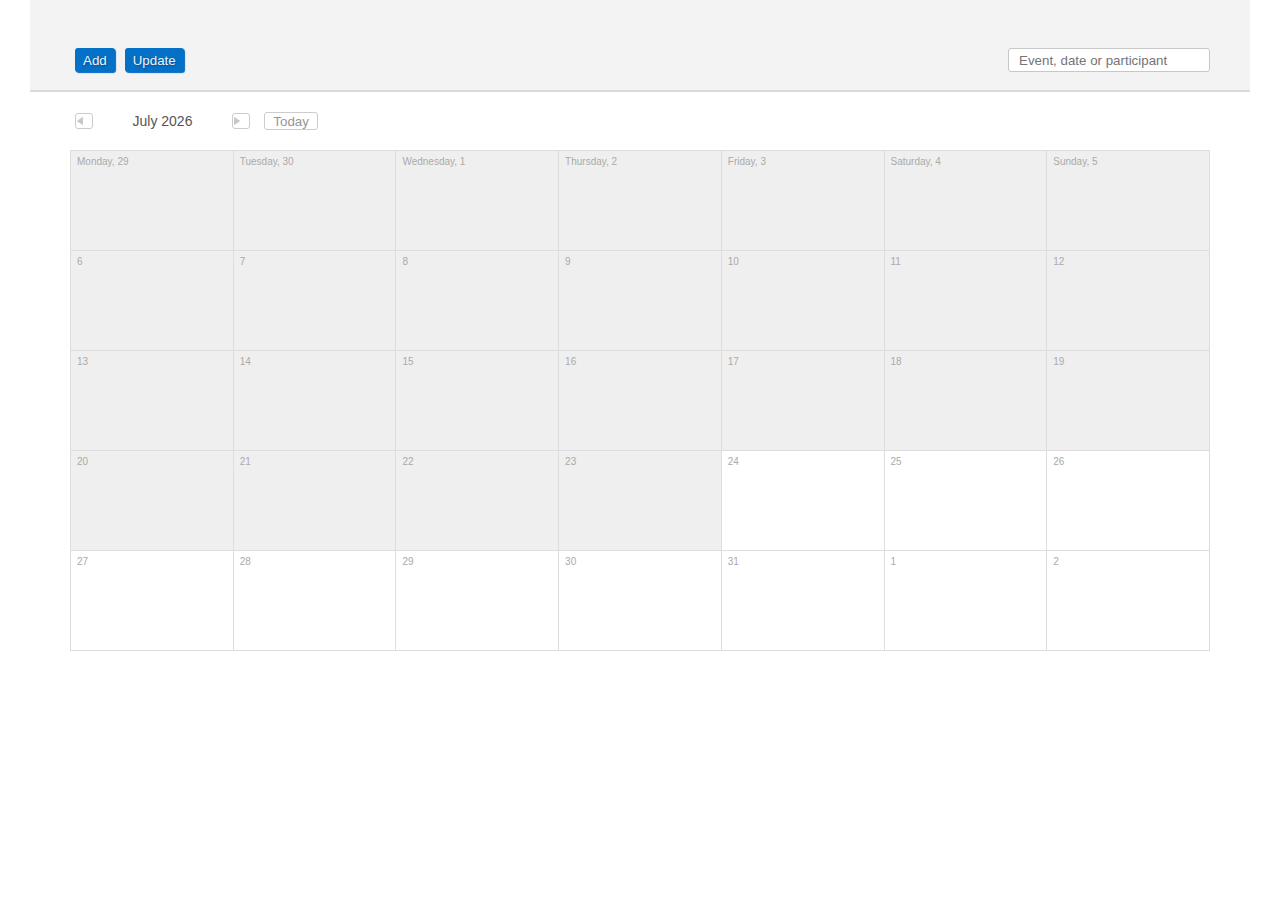
==== index.html @ a8f92604 "some minor changes" ====
<!DOCTYPE html>
<html lang="en">

<head>
  <meta charset="UTF-8">
  <meta name="viewport" content="width=device-width, initial-scale=1.0">
  <meta http-equiv="X-UA-Compatible" content="ie=edge">
  <link rel="stylesheet" href="./src/css/reset.css">
  <link rel="stylesheet" href="./src/css/style.css">
  <title>Calendar</title>
  <script src="./src/js/script.js"></script>
</head>

<body>
  <header class="header container">
    <div id="manage-panel">
      <button id="add" class="btn btn-blue">Add</button>
      <button id="update" class="btn btn-blue">Update</button>
    </div>
    <!-- /.manage-panel -->
    <div id="search-panel">
      <span class="icon"></span>
      <input id="search" type="text" class="search-panel__input" placeholder="Event, date or participant">
      <div id="results" class="search-panel__results"></div>
    </div>
    <!-- /.search-panel -->
  </header>
  <!-- /.header -->
  <main class="calendar container">
    <div class="calendar-date">
      <button id="prev" class="btn btn-prev btn-default">
      </button> <span id="current" class="calendar-date__current"></span>
      <button id="next" class="btn btn-next btn-default"></button>
      <button id="today" class="btn btn-today btn-default">Today</button>
    </div>
    <!-- /.calendar-date -->
    <div class="calendar-body">
      <div id="table"></div>
      <!-- /#table -->
    </div>
    <!-- /.calendar-table -->
  </main>
  <!-- /.main container calendar -->
</body>

</html>
---- src/css/style.css ----
.header{display:-webkit-box;display:-ms-flexbox;display:flex;-webkit-box-pack:justify;-ms-flex-pack:justify;justify-content:space-between;background:#f3f3f3;height:32px;padding:48px 40px 10px 40px;border-bottom:2px solid #dadada;position:relative}.header #manage-panel{display:-webkit-box;display:-ms-flexbox;display:flex}.header #manage-panel .btn-blue{background:#0271c7;color:#f2f2f2;-webkit-box-shadow:1px 1px 1px #0068c1;box-shadow:1px 1px 1px #0068c1;text-shadow:1px 1px 2px #005094}.header #manage-panel .btn-blue:hover{background:#0261c7;color:#ffffff}.header #search-panel .icon{background:url(../icons/svg/magnifying-glass.svg) no-repeat;width:20px;display:inline-block;vertical-align:middle}.header #search-panel .search-panel__input{height:22px;width:180px;border-radius:3px;border:1px solid #c7c7c7;padding:0 10px;outline:none}.calendar-date{padding:20px 0 20px}.calendar-date .btn-prev,.calendar-date .btn-next{width:16px;height:16px;vertical-align:middle;font-size:8px}.calendar-date .btn-prev{background:url(../icons/svg/play-button-reverse.svg) no-repeat}.calendar-date .btn-next{background:url(../icons/svg/play-button.svg) no-repeat}.calendar-date .calendar-date__current{font-size:14px;color:#555555;vertical-align:middle;display:inline-block;width:120px;text-align:center}.container{margin:0 auto;width:1140px}.btn{height:24px;border-radius:3px;margin:0px 5px;padding:0 8px;display:inline-block}.btn-today{height:18px;line-height:18px;vertical-align:middle}.btn-default{border:1px solid #cccccc;background:#ffffff;color:#969696}.btn-close{display:block;cursor:pointer;color:#bbbbbb;position:absolute;right:5px;top:5px;width:14px;height:14px;font-size:12px;text-align:center;line-height:14px}.add-form{margin-top:10px;padding:20px;background:#ffffff;border:1px solid #cccccc;min-height:60px;width:260px;-webkit-box-shadow:-1px 1px 3px #bbbbbb;box-shadow:-1px 1px 3px #bbbbbb;border-radius:3px;position:absolute;z-index:2;top:75px}.search-panel__results{display:none;margin-top:10px;padding:20px;background:#ffffff;border:1px solid #cccccc;min-height:60px;width:180px;-webkit-box-shadow:-1px 1px 3px #bbbbbb;box-shadow:-1px 1px 3px #bbbbbb;border-radius:3px;position:absolute;z-index:2;text-align:left;top:75px;line-height:1.2;right:20px}table,tr,td{border:1px solid #dddddd;border-spacing:0px}tbody{display:table-row-group;vertical-align:middle;border-color:inherit}table{width:100%}tr{height:100px}th,td{vertical-align:top;padding:6px;font-size:10px;color:#aaaaaa;width:14%;cursor:pointer}th{text-align:left}td{position:relative}td.active{background:#c2e4fe;position:relative}td.last{background:#efefef;position:relative}td.active.edit{outline:2px solid #2196f3}td:hover{background:#eeeeee}td.current{background:#f4f4f4}.add-form-advanced,.add-form-edit{margin-top:10px;padding:20px;background:#ffffff;border:1px solid #cccccc;width:260px;-webkit-box-shadow:-1px 1px 3px #bbbbbb;box-shadow:-1px 1px 3px #bbbbbb;border-radius:3px;position:absolute;right:-320px;top:-32px;z-index:2}.add-form>input,.add-form-advanced>input{width:260px;margin-bottom:10px;height:22px;border:1px solid #ccc;border-radius:3px}.add-form-advanced>textarea,.add-form-edit>textarea{width:260px;margin-bottom:10px;height:60px;border:1px solid #ccc;border-radius:3px}.add-form>button{height:22px}#calendar-body{padding:8px 40px 10px 40px}#table{position:relative}
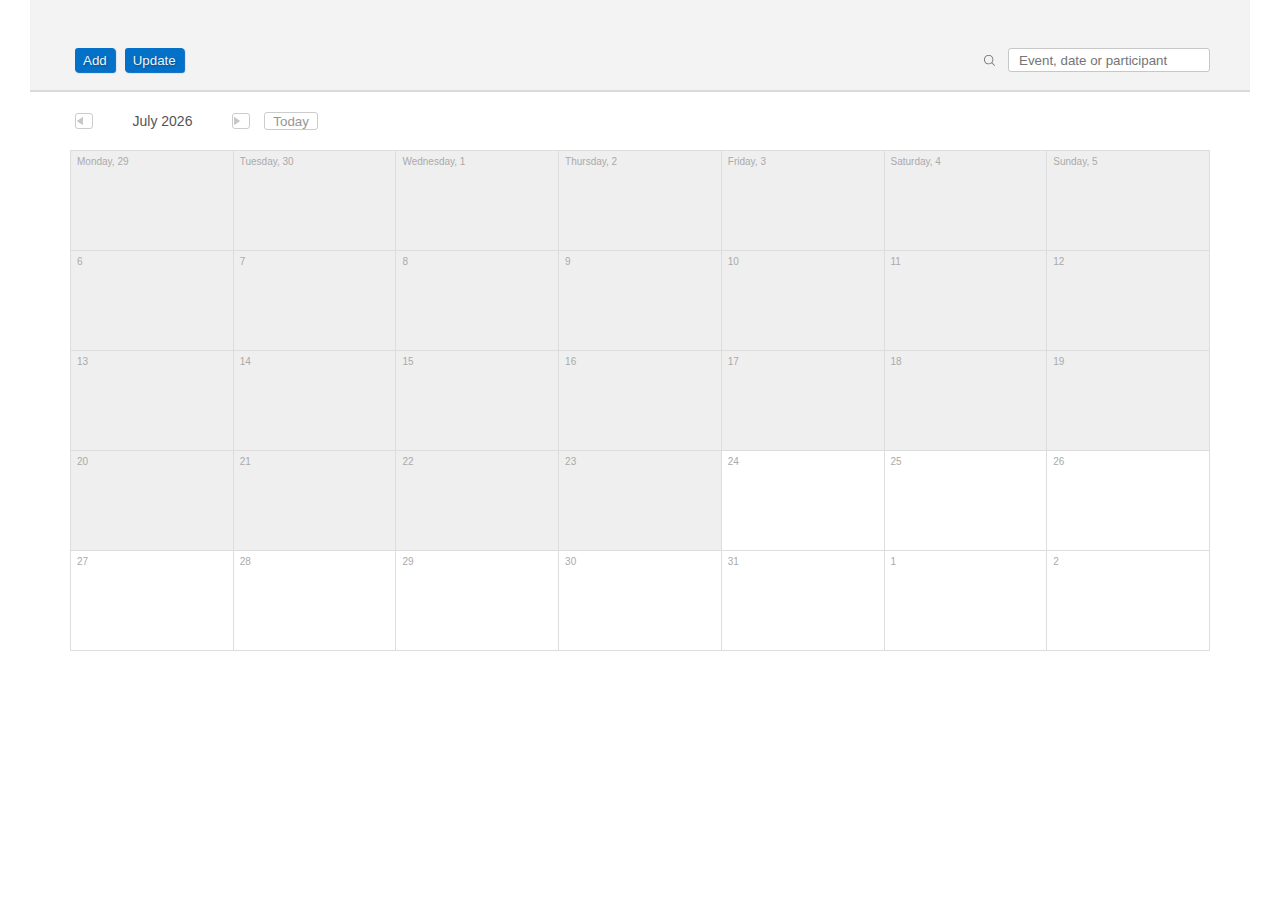
==== commit 644934a9: "fix: editor and advanced forms position" ====
--- a/index.html
+++ b/index.html
@@ -8,7 +8,7 @@
   <link rel="stylesheet" href="./src/css/reset.css">
   <link rel="stylesheet" href="./src/css/style.css">
   <title>Calendar</title>
-  <script src="./src/js/script.js"></script>
+  <script src="./src/js/script.min.js"></script>
 </head>
 
 <body>
--- a/src/css/style.css
+++ b/src/css/style.css
@@ -1 +1 @@
-.header{display:-webkit-box;display:-ms-flexbox;display:flex;-webkit-box-pack:justify;-ms-flex-pack:justify;justify-content:space-between;background:#f3f3f3;height:32px;padding:48px 40px 10px 40px;border-bottom:2px solid #dadada;position:relative}.header #manage-panel{display:-webkit-box;display:-ms-flexbox;display:flex}.header #manage-panel .btn-blue{background:#0271c7;color:#f2f2f2;-webkit-box-shadow:1px 1px 1px #0068c1;box-shadow:1px 1px 1px #0068c1;text-shadow:1px 1px 2px #005094}.header #manage-panel .btn-blue:hover{background:#0261c7;color:#ffffff}.header #search-panel .icon{background:url(../icons/svg/magnifying-glass.svg) no-repeat;width:20px;display:inline-block;vertical-align:middle}.header #search-panel .search-panel__input{height:22px;width:180px;border-radius:3px;border:1px solid #c7c7c7;padding:0 10px;outline:none}.calendar-date{padding:20px 0 20px}.calendar-date .btn-prev,.calendar-date .btn-next{width:16px;height:16px;vertical-align:middle;font-size:8px}.calendar-date .btn-prev{background:url(../icons/svg/play-button-reverse.svg) no-repeat}.calendar-date .btn-next{background:url(../icons/svg/play-button.svg) no-repeat}.calendar-date .calendar-date__current{font-size:14px;color:#555555;vertical-align:middle;display:inline-block;width:120px;text-align:center}.container{margin:0 auto;width:1140px}.btn{height:24px;border-radius:3px;margin:0px 5px;padding:0 8px;display:inline-block}.btn-today{height:18px;line-height:18px;vertical-align:middle}.btn-default{border:1px solid #cccccc;background:#ffffff;color:#969696}.btn-close{display:block;cursor:pointer;color:#bbbbbb;position:absolute;right:5px;top:5px;width:14px;height:14px;font-size:12px;text-align:center;line-height:14px}.add-form{margin-top:10px;padding:20px;background:#ffffff;border:1px solid #cccccc;min-height:60px;width:260px;-webkit-box-shadow:-1px 1px 3px #bbbbbb;box-shadow:-1px 1px 3px #bbbbbb;border-radius:3px;position:absolute;z-index:2;top:75px}.search-panel__results{display:none;margin-top:10px;padding:20px;background:#ffffff;border:1px solid #cccccc;min-height:60px;width:180px;-webkit-box-shadow:-1px 1px 3px #bbbbbb;box-shadow:-1px 1px 3px #bbbbbb;border-radius:3px;position:absolute;z-index:2;text-align:left;top:75px;line-height:1.2;right:20px}table,tr,td{border:1px solid #dddddd;border-spacing:0px}tbody{display:table-row-group;vertical-align:middle;border-color:inherit}table{width:100%}tr{height:100px}th,td{vertical-align:top;padding:6px;font-size:10px;color:#aaaaaa;width:14%;cursor:pointer}th{text-align:left}td{position:relative}td.active{background:#c2e4fe;position:relative}td.last{background:#efefef;position:relative}td.active.edit{outline:2px solid #2196f3}td:hover{background:#eeeeee}td.current{background:#f4f4f4}.add-form-advanced,.add-form-edit{margin-top:10px;padding:20px;background:#ffffff;border:1px solid #cccccc;width:260px;-webkit-box-shadow:-1px 1px 3px #bbbbbb;box-shadow:-1px 1px 3px #bbbbbb;border-radius:3px;position:absolute;right:-320px;top:-32px;z-index:2}.add-form>input,.add-form-advanced>input{width:260px;margin-bottom:10px;height:22px;border:1px solid #ccc;border-radius:3px}.add-form-advanced>textarea,.add-form-edit>textarea{width:260px;margin-bottom:10px;height:60px;border:1px solid #ccc;border-radius:3px}.add-form>button{height:22px}#calendar-body{padding:8px 40px 10px 40px}#table{position:relative}
+.header{display:-webkit-box;display:-ms-flexbox;display:flex;-webkit-box-pack:justify;-ms-flex-pack:justify;justify-content:space-between;background:#f3f3f3;height:32px;padding:48px 40px 10px 40px;border-bottom:2px solid #dadada;position:relative}.header #manage-panel{display:-webkit-box;display:-ms-flexbox;display:flex}.header #manage-panel .btn-blue{background:#0271c7;color:#f2f2f2;-webkit-box-shadow:1px 1px 1px #0068c1;box-shadow:1px 1px 1px #0068c1;text-shadow:1px 1px 2px #005094}.header #manage-panel .btn-blue:hover{background:#0261c7;color:#ffffff}.header #manage-panel .add-form{margin-top:10px;padding:20px;background:#ffffff;border:1px solid #cccccc;min-height:60px;width:260px;-webkit-box-shadow:-1px 1px 3px #bbbbbb;box-shadow:-1px 1px 3px #bbbbbb;border-radius:3px;position:absolute;z-index:2;top:75px}.header #search-panel .icon{background:url(../icons/svg/magnifying-glass.svg) no-repeat;width:20px;height:25px;display:inline-block;vertical-align:middle}.header #search-panel .search-panel__input{height:22px;width:180px;border-radius:3px;border:1px solid #c7c7c7;padding:0 10px;outline:none}.header #search-panel .search-panel__results{display:none;margin-top:10px;padding:20px;background:#ffffff;border:1px solid #cccccc;min-height:60px;width:180px;-webkit-box-shadow:-1px 1px 3px #bbbbbb;box-shadow:-1px 1px 3px #bbbbbb;border-radius:3px;position:absolute;z-index:2;text-align:left;top:75px;line-height:1.2;right:20px}.calendar-date{padding:20px 0 20px}.calendar-date .btn-prev,.calendar-date .btn-next{width:16px;height:16px;vertical-align:middle;font-size:8px}.calendar-date .btn-prev{background:url(../icons/svg/play-button-reverse.svg) no-repeat}.calendar-date .btn-next{background:url(../icons/svg/play-button.svg) no-repeat}.calendar-date .calendar-date__current{font-size:14px;color:#555555;vertical-align:middle;display:inline-block;width:120px;text-align:center}.container{margin:0 auto;width:1140px}.btn{height:24px;border-radius:3px;margin:0px 5px;padding:0 8px;display:inline-block}.btn-today{height:18px;line-height:18px;vertical-align:middle}.btn-default{border:1px solid #cccccc;background:#ffffff;color:#969696}.btn-close{display:block;cursor:pointer;color:#bbbbbb;position:absolute;right:5px;top:5px;width:14px;height:14px;font-size:12px;text-align:center;line-height:14px}table,tr,td{border:1px solid #dddddd;border-spacing:0px}tbody{display:table-row-group;vertical-align:middle;border-color:inherit}table{width:100%}tr{height:100px}th,td{vertical-align:top;padding:6px;font-size:10px;color:#aaaaaa;width:14%;cursor:pointer}th{text-align:left}td{position:relative}td.active{background:#c2e4fe;position:relative}td.last{background:#efefef;position:relative}td.active.edit{outline:2px solid #2196f3}td:hover{background:#eeeeee}td.current{background:#f4f4f4}.add-form-advanced,.add-form-edit{margin-top:10px;padding:20px;background:#ffffff;border:1px solid #cccccc;width:260px;-webkit-box-shadow:-1px 1px 3px #bbbbbb;box-shadow:-1px 1px 3px #bbbbbb;border-radius:3px;position:absolute;right:-320px;top:-32px;z-index:2}.add-form p,.add-form-edit p,.add-form-edit h3{margin-bottom:20px}.add-form input,.add-form-advanced input{width:260px;margin-bottom:20px;height:22px;border:1px solid #ccc;border-radius:3px}.add-form-advanced textarea,.add-form-edit textarea{width:260px;margin-bottom:20px;height:60px;border:1px solid #ccc;border-radius:3px}#calendar-body{padding:8px 40px 10px 40px}#table{position:relative}
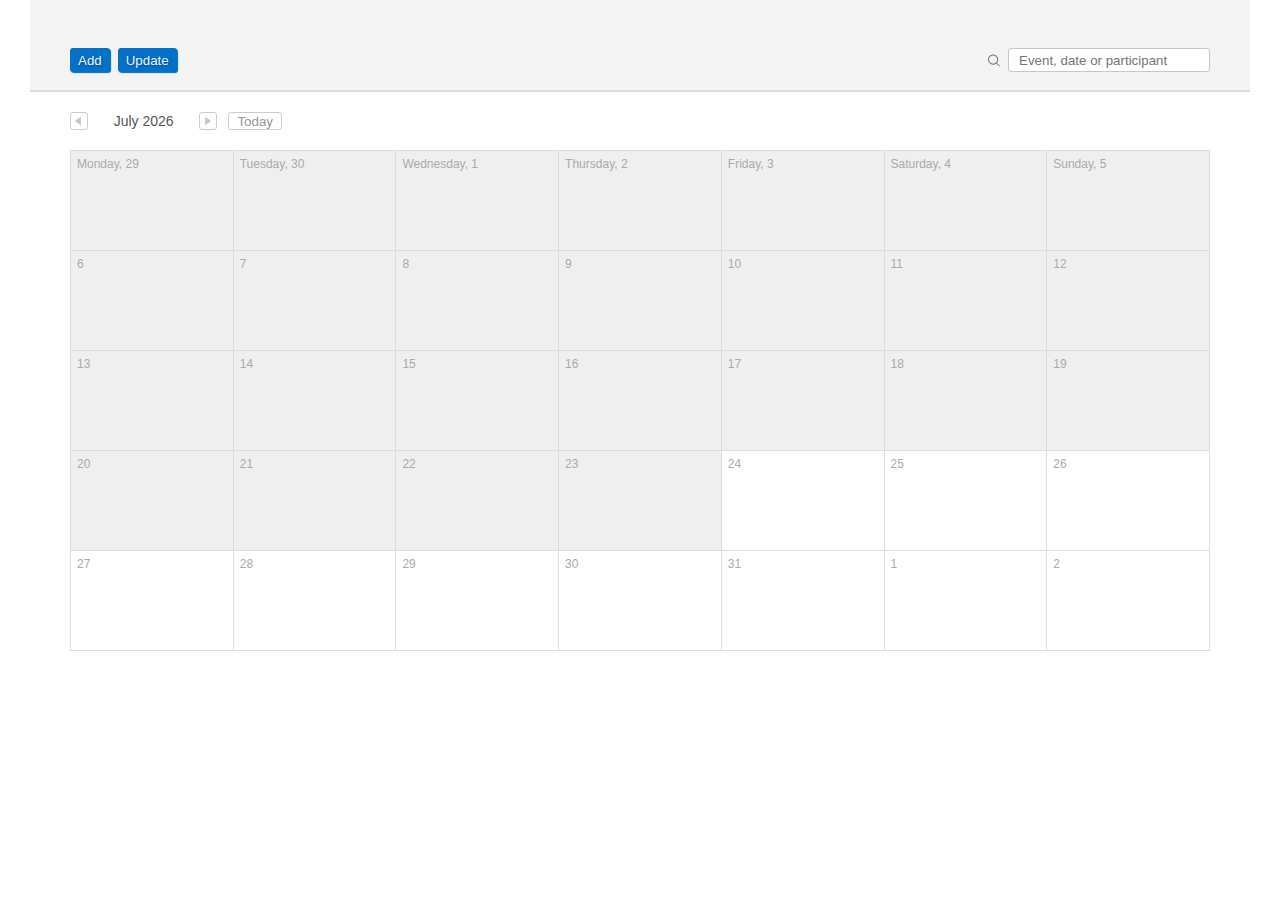
==== commit 4d17b702: "some minor changes" ====
--- a/index.html
+++ b/index.html
@@ -8,7 +8,7 @@
   <link rel="stylesheet" href="./src/css/reset.css">
   <link rel="stylesheet" href="./src/css/style.css">
   <title>Calendar</title>
-  <script src="./src/js/script.min.js"></script>
+  <script src="./src/js/script.js"></script>
 </head>
 
 <body>
--- a/src/css/style.css
+++ b/src/css/style.css
@@ -1 +1,3 @@
-.header{display:-webkit-box;display:-ms-flexbox;display:flex;-webkit-box-pack:justify;-ms-flex-pack:justify;justify-content:space-between;background:#f3f3f3;height:32px;padding:48px 40px 10px 40px;border-bottom:2px solid #dadada;position:relative}.header #manage-panel{display:-webkit-box;display:-ms-flexbox;display:flex}.header #manage-panel .btn-blue{background:#0271c7;color:#f2f2f2;-webkit-box-shadow:1px 1px 1px #0068c1;box-shadow:1px 1px 1px #0068c1;text-shadow:1px 1px 2px #005094}.header #manage-panel .btn-blue:hover{background:#0261c7;color:#ffffff}.header #manage-panel .add-form{margin-top:10px;padding:20px;background:#ffffff;border:1px solid #cccccc;min-height:60px;width:260px;-webkit-box-shadow:-1px 1px 3px #bbbbbb;box-shadow:-1px 1px 3px #bbbbbb;border-radius:3px;position:absolute;z-index:2;top:75px}.header #search-panel .icon{background:url(../icons/svg/magnifying-glass.svg) no-repeat;width:20px;height:25px;display:inline-block;vertical-align:middle}.header #search-panel .search-panel__input{height:22px;width:180px;border-radius:3px;border:1px solid #c7c7c7;padding:0 10px;outline:none}.header #search-panel .search-panel__results{display:none;margin-top:10px;padding:20px;background:#ffffff;border:1px solid #cccccc;min-height:60px;width:180px;-webkit-box-shadow:-1px 1px 3px #bbbbbb;box-shadow:-1px 1px 3px #bbbbbb;border-radius:3px;position:absolute;z-index:2;text-align:left;top:75px;line-height:1.2;right:20px}.calendar-date{padding:20px 0 20px}.calendar-date .btn-prev,.calendar-date .btn-next{width:16px;height:16px;vertical-align:middle;font-size:8px}.calendar-date .btn-prev{background:url(../icons/svg/play-button-reverse.svg) no-repeat}.calendar-date .btn-next{background:url(../icons/svg/play-button.svg) no-repeat}.calendar-date .calendar-date__current{font-size:14px;color:#555555;vertical-align:middle;display:inline-block;width:120px;text-align:center}.container{margin:0 auto;width:1140px}.btn{height:24px;border-radius:3px;margin:0px 5px;padding:0 8px;display:inline-block}.btn-today{height:18px;line-height:18px;vertical-align:middle}.btn-default{border:1px solid #cccccc;background:#ffffff;color:#969696}.btn-close{display:block;cursor:pointer;color:#bbbbbb;position:absolute;right:5px;top:5px;width:14px;height:14px;font-size:12px;text-align:center;line-height:14px}table,tr,td{border:1px solid #dddddd;border-spacing:0px}tbody{display:table-row-group;vertical-align:middle;border-color:inherit}table{width:100%}tr{height:100px}th,td{vertical-align:top;padding:6px;font-size:10px;color:#aaaaaa;width:14%;cursor:pointer}th{text-align:left}td{position:relative}td.active{background:#c2e4fe;position:relative}td.last{background:#efefef;position:relative}td.active.edit{outline:2px solid #2196f3}td:hover{background:#eeeeee}td.current{background:#f4f4f4}.add-form-advanced,.add-form-edit{margin-top:10px;padding:20px;background:#ffffff;border:1px solid #cccccc;width:260px;-webkit-box-shadow:-1px 1px 3px #bbbbbb;box-shadow:-1px 1px 3px #bbbbbb;border-radius:3px;position:absolute;right:-320px;top:-32px;z-index:2}.add-form p,.add-form-edit p,.add-form-edit h3{margin-bottom:20px}.add-form input,.add-form-advanced input{width:260px;margin-bottom:20px;height:22px;border:1px solid #ccc;border-radius:3px}.add-form-advanced textarea,.add-form-edit textarea{width:260px;margin-bottom:20px;height:60px;border:1px solid #ccc;border-radius:3px}#calendar-body{padding:8px 40px 10px 40px}#table{position:relative}
+table,tr,td{border:1px solid #dddddd}tbody{display:table-row-group;vertical-align:middle;border-color:inherit}table{width:100%}tr{height:100px}th,td{line-height:15px;padding:6px;font-size:12px;color:#aaaaaa;width:100px;cursor:pointer}th{text-align:left}td.active{background:#c2e4fe}td.last{background:#efefef}td.active.edit{outline:2px solid #2196f3}td:hover{background:#b0d9f8}td.current{background:#afaaaa}.header{display:-webkit-box;display:-ms-flexbox;display:flex;-webkit-box-pack:justify;-ms-flex-pack:justify;justify-content:space-between;background:#f3f3f3;height:32px;padding:48px 40px 10px 40px;border-bottom:2px solid #dadada}.header #manage-panel{display:-webkit-box;display:-ms-flexbox;display:flex;position:relative}.header #manage-panel .btn-blue{background:#0271c7;color:#f2f2f2;-webkit-box-shadow:1px 1px 1px #0068c1;box-shadow:1px 1px 1px #0068c1;text-shadow:1px 1px 2px #005094;margin-left:0}.header #manage-panel .btn-blue:hover{background:#0261c7;color:#ffffff}.header #manage-panel .add-form{margin-top:10px;padding:20px;background:#ffffff;border:1px solid #cccccc;min-height:60px;width:260px;-webkit-box-shadow:-1px 1px 3px #bbbbbb;box-shadow:-1px 1px 3px #bbbbbb;border-radius:3px;position:absolute;z-index:2;top:25px;left:8px}.header #search-panel{display:-webkit-box;display:-ms-flexbox;display:flex;position:relative}.header #search-panel .icon{background:url(../icons/svg/magnifying-glass.svg) no-repeat;width:20px;height:25px;display:inline-block;vertical-align:middle}.header #search-panel .search-panel__input{height:22px;width:180px;border-radius:3px;border:1px solid #c7c7c7;padding:0 10px;outline:none}.header #search-panel .search-panel__results{display:none;margin-top:10px;padding:20px;background:#ffffff;border:1px solid #cccccc;min-height:60px;width:180px;-webkit-box-shadow:-1px 1px 3px #bbbbbb;box-shadow:-1px 1px 3px #bbbbbb;border-radius:3px;position:absolute;z-index:2;text-align:left;top:25px;line-height:1.2;right:-20px}.calendar-date{padding:20px 0 20px;display:-webkit-box;display:-ms-flexbox;display:flex;-webkit-box-pack:justify;-ms-flex-pack:justify;justify-content:space-between;width:220px}.calendar-date .btn-prev,.calendar-date .btn-next{width:18px;height:18px;-webkit-box-align:center;-ms-flex-align:center;align-items:center;font-size:8px;margin:0}.calendar-date .btn-prev{background:url(../icons/svg/play-button-reverse.svg) 3px no-repeat}.calendar-date .btn-next{background:url(../icons/svg/play-button.svg) 4px no-repeat}.calendar-date .calendar-date__current{display:-webkit-box;display:-ms-flexbox;display:flex;-webkit-box-pack:center;-ms-flex-pack:center;justify-content:center;-webkit-box-align:center;-ms-flex-align:center;align-items:center;font-size:14px;color:#555555;width:105px}.container{margin:0 auto;width:1140px}.btn{display:inline-block;height:24px;border-radius:3px;padding:0 8px;margin:0 8px}.btn-add,.btn-clean{display:inline-block;border:1px solid #cccccc;background:#e2e2e2;margin-left:0}.btn-today{height:18px;line-height:18px;-ms-flex-line-pack:center;align-content:center}.btn-default{border:1px solid #cccccc;background:#ffffff;color:#969696}.btn-close{cursor:pointer;color:#bbbbbb;position:absolute;right:9px;top:9px;width:8px;height:14px;background:url(../icons/svg/cancel.svg) no-repeat}.add-form-advanced,.add-form-edit{margin-top:10px;width:260px;padding:20px;position:absolute;background:#ffffff;border:1px solid #cccccc;border-radius:3px;-webkit-box-shadow:-1px 1px 3px #bbbbbb;box-shadow:-1px 1px 3px #bbbbbb;z-index:2}.add-form p,.add-form-edit p,.add-form-edit h3{margin-bottom:20px}.add-form input,.add-form-advanced input{width:240px;margin:5px 0 5px;height:22px;padding-left:8px;border:1px solid #cccccc;border-radius:3px}.add-form-advanced textarea,.add-form-edit textarea{border:1px solid #cccccc;width:242px;margin:40px 0 20px;height:90px;border-radius:3px}#calendar-body{padding:8px 40px 10px 40px}#table{position:relative}
+
+/*# sourceMappingURL=style.css.map */